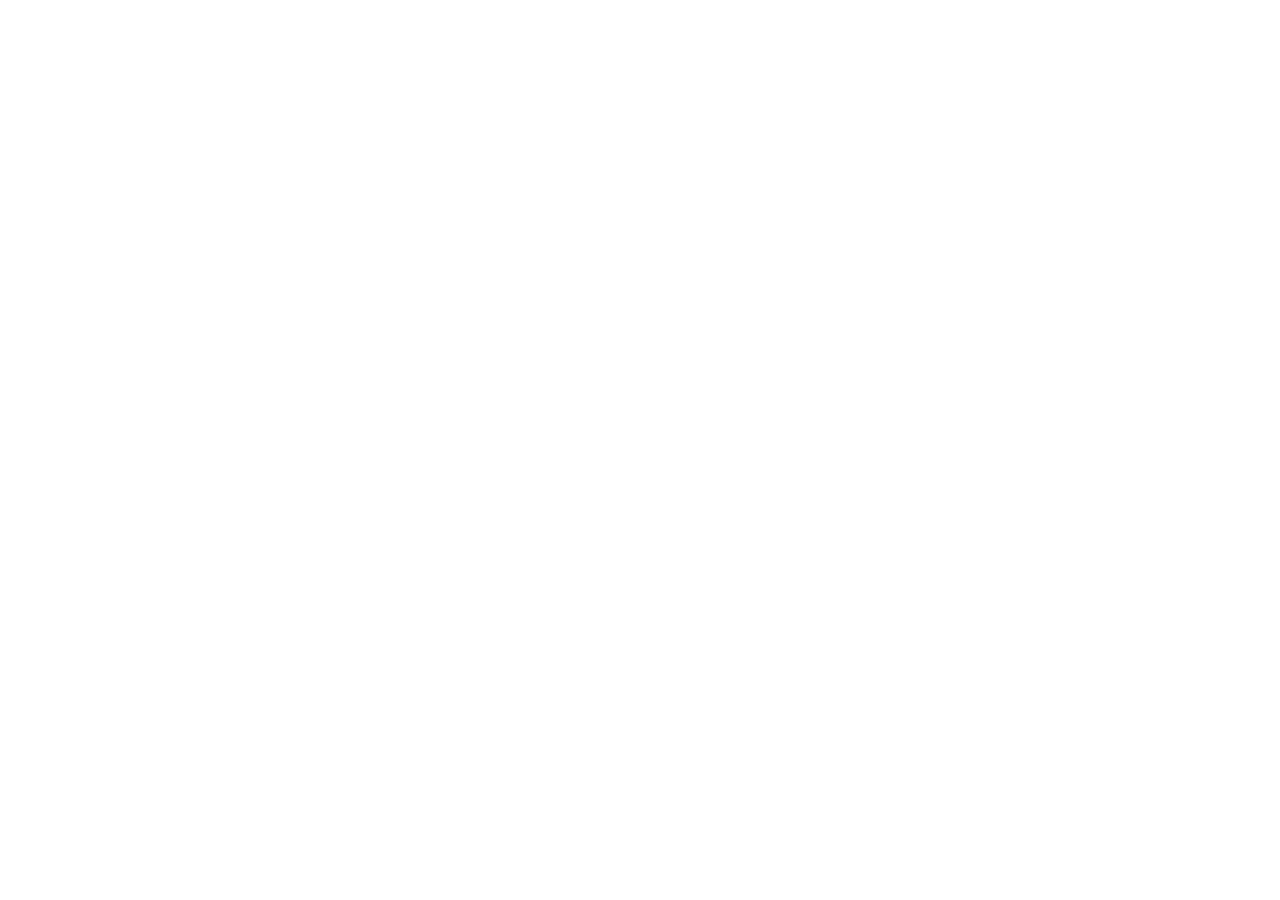
==== docs/index.html @ e0a12dc3 "docs edit" ====
<!DOCTYPE html>
<html>
    <head>
        <title>Index</title>
        <link rel="stylesheet" href="style.css"/>
    </head>
    <body>
        <div class="legendaries">
            
        </div>
    </body>
</html>
---- docs/style.css ----
body
{
    background-image: url("file:///C:/Users/kra5379/Documents/GitHub/Pokemon-Black-White-Analysis/docs/images/background.png");
    background-size: cover;
    font-family: serif;
}
div.legendaries
{
    display: flex;
    flex-direction: column;
}
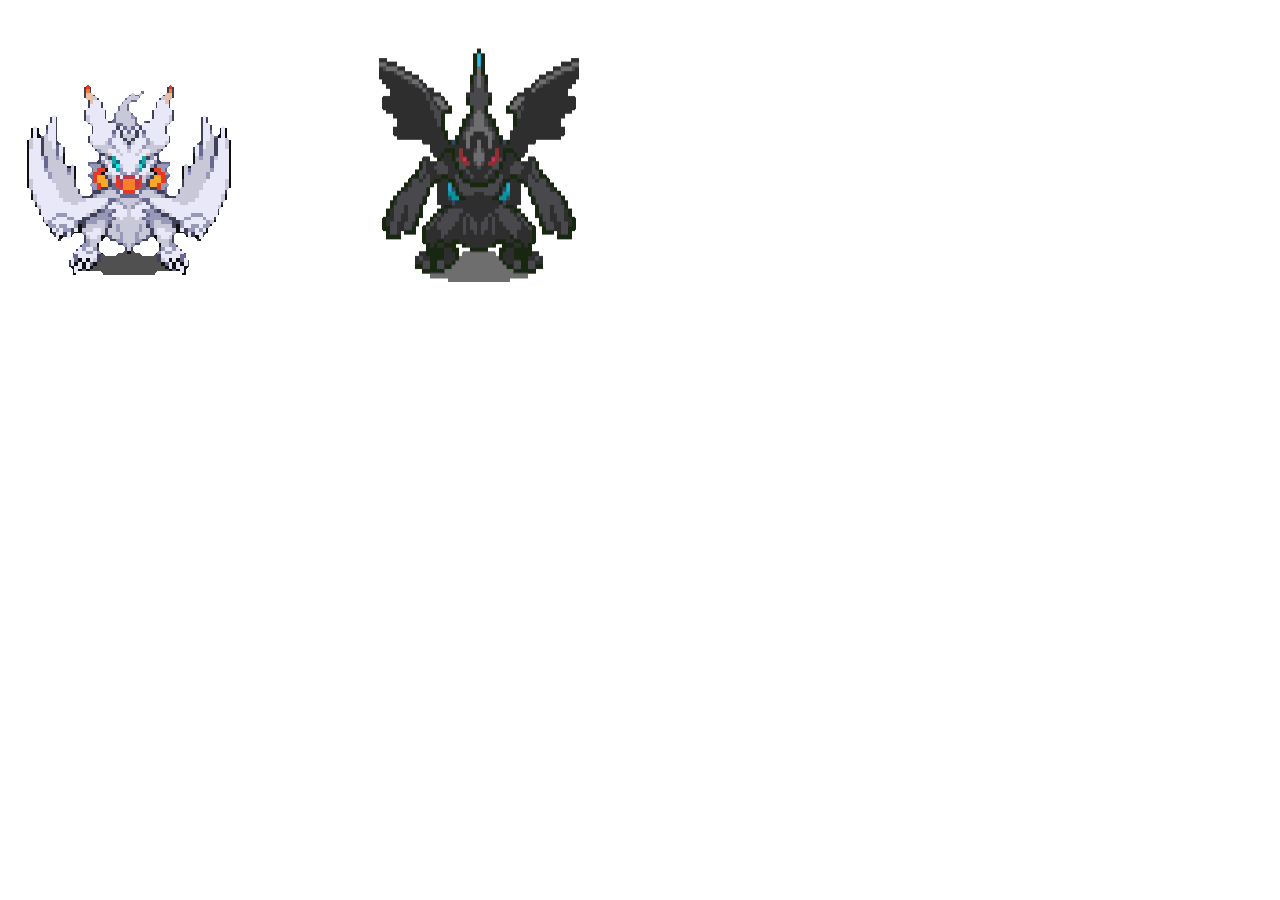
==== commit d56a576a: "docs adding" ====
--- a/docs/index.html
+++ b/docs/index.html
@@ -6,7 +6,7 @@
     </head>
     <body>
         <div class="legendaries">
-            
+            <img src="images/reshiram.gif" alt="Reshiram"> Pokemon Black and White: Language Analysis <img src="images/zekrom.gif" alt="Zekrom"/>
         </div>
     </body>
 </html>
--- a/docs/style.css
+++ b/docs/style.css
@@ -2,10 +2,16 @@
 {
     background-image: url("file:///C:/Users/kra5379/Documents/GitHub/Pokemon-Black-White-Analysis/docs/images/background.png");
     background-size: cover;
+    color: white;
     font-family: serif;
+    font-size: 2em;
 }
 div.legendaries
 {
     display: flex;
-    flex-direction: column;
+    flex-direction: row;
+    margin-top: 5vh;
+    margin-bottom: 10vh;
+    width: 30vw;
+    text-align: center;
 }
